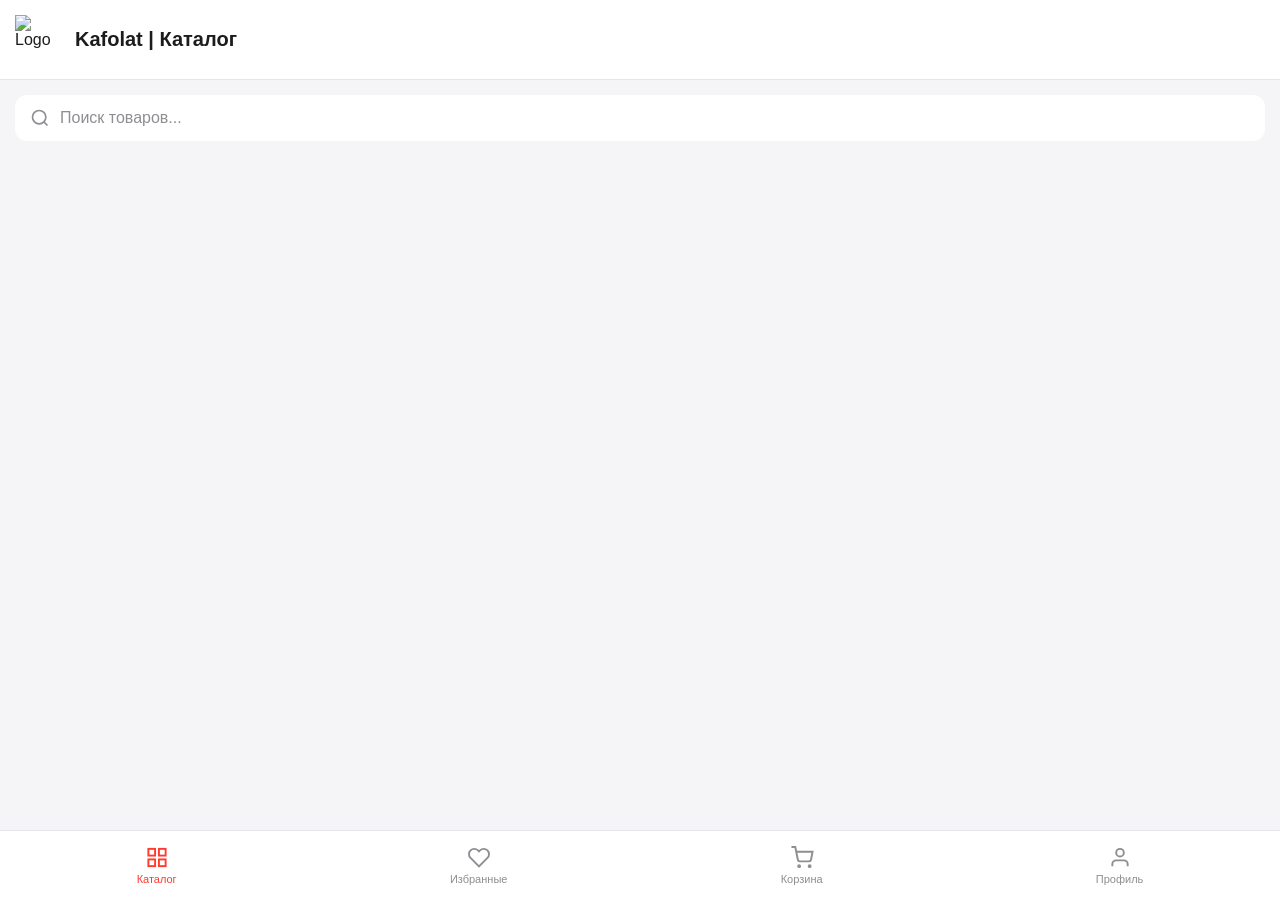
==== index.html @ 92d2509a "Update index.html" ====
<!DOCTYPE html>
<html lang="ru">
<head>
    <meta charset="UTF-8">
    <meta name="viewport" content="width=device-width, initial-scale=1.0, maximum-scale=1.0, user-scalable=no">
    <title>Каталог товаров</title>
    <link rel="stylesheet" href="style.css">
    <script src="https://telegram.org/js/telegram-web-app.js"></script>
</head>

<body>
    <!-- Header -->
    <header class="header">
        <div class="header-content">
            <img src="images/logo.png" alt="Logo" class="logo">
            <h1 class="header-title">Kafolat  |  Каталог</h1>
        </div>
    </header>

    <!-- Main Content -->
    <main class="main-content">
        <!-- Catalog Page -->
        <div id="catalog-page" class="page active">
            <!-- Search Bar -->
            <div class="search-container">
                <input type="text" id="search-input" class="search-input" placeholder="Поиск товаров...">
            </div>


            <!-- Products Grid -->
            <div class="products-grid" id="products-grid">
                <!-- Products will be loaded here by JavaScript -->
            </div>
        </div>

        <!-- Favorites Page -->
        <div id="favorites-page" class="page">
            <h2 class="page-title">Избранные товары</h2>
            <div class="products-grid" id="favorites-grid">
                <div class="empty-state">
                    <p>У вас пока нет избранных товаров</p>
                </div>
            </div>
        </div>

       <!-- Cart Page -->
<div id="cart-page" class="page">

    <!-- Cart Header -->
    <div class="cart-header">
        <h2 class="page-title">Корзина</h2>

        <button id="clear-cart-top" class="clear-cart-top">
            🗑 Очистить корзинку
        </button>
    </div>

            <div id="cart-items" class="cart-items">
                <div class="empty-state">
                    <p>Ваша корзина пуста</p>
                </div>
            </div>
            <div id="cart-summary" class="cart-summary hidden">
                <div class="cart-total">
                    <span>Итого:</span>
                    <span id="cart-total-amount">0 сум</span>
                </div>
		<button class="checkout-btn" id="checkout-btn">Оформить заказ</button>
            </div>
        </div>

        <!-- Profile Page -->
        <div id="profile-page" class="page">
            <h2 class="page-title">Профиль</h2>
            <div class="profile-content">
                <div class="profile-info">
                    <div class="profile-item">
                        <span class="profile-label">Имя:</span>
                        <span class="profile-value" id="user-name">Загрузка...</span>
                    </div>
                    <div class="profile-item">
                        <span class="profile-label">Телефон:</span>
                        <span class="profile-value" id="user-phone">Загрузка...</span>
                    </div>
                    <div class="profile-item">
                        <span class="profile-label">Город:</span>
                        <span class="profile-value" id="user-city">Загрузка...</span>
                    </div>
                </div>
                <div class="profile-orders">
                    <h3>Последние заказы</h3>
                    <div id="orders-list" class="orders-list">
                        <p class="empty-state">У вас пока нет заказов</p>
                    </div>
                </div>
            </div>
        </div>
    </main>

    <!-- Bottom Navigation -->
    <nav class="bottom-nav">
        <button class="nav-btn active" data-page="catalog">
            <svg class="nav-icon" viewBox="0 0 24 24" fill="none" stroke="currentColor" stroke-width="2">
                <rect x="3" y="3" width="7" height="7"></rect>
                <rect x="14" y="3" width="7" height="7"></rect>
                <rect x="14" y="14" width="7" height="7"></rect>
                <rect x="3" y="14" width="7" height="7"></rect>
            </svg>
            <span>Каталог</span>
        </button>
        <button class="nav-btn" data-page="favorites">
            <svg class="nav-icon" viewBox="0 0 24 24" fill="none" stroke="currentColor" stroke-width="2">
                <path d="M20.84 4.61a5.5 5.5 0 0 0-7.78 0L12 5.67l-1.06-1.06a5.5 5.5 0 0 0-7.78 7.78l1.06 1.06L12 21.23l7.78-7.78 1.06-1.06a5.5 5.5 0 0 0 0-7.78z"></path>
            </svg>
            <span>Избранные</span>
        </button>
        <button class="nav-btn" data-page="cart">
            <svg class="nav-icon" viewBox="0 0 24 24" fill="none" stroke="currentColor" stroke-width="2">
                <circle cx="9" cy="21" r="1"></circle>
                <circle cx="20" cy="21" r="1"></circle>
                <path d="M1 1h4l2.68 13.39a2 2 0 0 0 2 1.61h9.72a2 2 0 0 0 2-1.61L23 6H6"></path>
            </svg>
            <span>Корзина</span>
            <span class="cart-badge hidden" id="cart-badge">0</span>
        </button>
        <button class="nav-btn" data-page="profile">
            <svg class="nav-icon" viewBox="0 0 24 24" fill="none" stroke="currentColor" stroke-width="2">
                <path d="M20 21v-2a4 4 0 0 0-4-4H8a4 4 0 0 0-4 4v2"></path>
                <circle cx="12" cy="7" r="4"></circle>
            </svg>
            <span>Профиль</span>
        </button>
    </nav>

    <!-- Product Modal -->
    <div id="product-modal" class="modal hidden">
        <div class="modal-content">
            <button class="modal-close" id="modal-close">&times;</button>
            <div class="modal-body">
               
 	<div class="slider modal-slider" id="modal-slider" data-index="0">
  	  <div class="slides" id="modal-slides"></div>
  	  <div class="dots" id="modal-dots"></div>
		</div>

                <h3 id="modal-title"></h3>
                <p id="modal-description"></p>
                <div class="modal-price" id="modal-price"></div>
                <div class="modal-quantity">
                    <button class="qty-btn" id="qty-minus">-</button>
                  
					<input
 					 type="number"
	  				 id="qty-input"
 					 value=""
 					 min=""
  					 step=""
  					 inputmode="numeric"
					   
					/>

                    <button class="qty-btn" id="qty-plus">+</button>
                </div>
                <button class="add-to-cart-btn" id="modal-add-to-cart">Добавить в корзину</button>
            </div>
        </div>
    </div>
    <!-- Confirmation Modal -->
    <div id="confirmation-modal" class="modal hidden">
        <div class="modal-content confirmation-modal-content">
            <div class="confirmation-body">
                <svg class="confirmation-icon" viewBox="0 0 24 24" fill="none" stroke="currentColor" stroke-width="2">
                    <path d="M10.29 3.86L1.82 18a2 2 0 0 0 1.71 3h16.94a2 2 0 0 0 1.71-3L13.71 3.86a2 2 0 0 0-3.42 0z"></path>
                    <line x1="12" y1="9" x2="12" y2="13"></line>
                    <line x1="12" y1="17" x2="12.01" y2="17"></line>
                </svg>
                <h3 class="confirmation-title">Вы уверены?</h3>
                <p class="confirmation-text">После оформления заказа изменить его будет невозможно. Проверьте правильность выбранных товаров.</p>
                <div class="confirmation-buttons">
                    <button class="confirmation-btn cancel-btn" onclick="closeConfirmationDialog()">Отмена</button>
                    <button class="confirmation-btn confirm-btn" onclick="confirmCheckout()">Подтвердить заказ</button>
                </div>
            </div>
        </div>
    </div>

    <script src="app.js"></script>
</body>
</html>
---- style.css ----
* {
    margin: 0;
    padding: 0;
    box-sizing: border-box;
}

:root {
    --primary-color: #FF3B30;
    --primary-hover: #E62E24;
    --text-dark: #1C1C1E;
    --text-gray: #8E8E93;
    --bg-white: #FFFFFF;
    --bg-gray: #F5F5F7;
    --border-color: #E5E5EA;
}

/* КРИТИЧЕСКОЕ ИСПРАВЛЕНИЕ: Фиксированная высота body и html */
html, body {
    height: 100vh;
    width: 100vw;
    overflow: hidden;
    position: fixed;
    overscroll-behavior: none;
    -webkit-overflow-scrolling: touch;
}

body {
    font-family: -apple-system, BlinkMacSystemFont, 'Segoe UI', Roboto, Helvetica, Arial, sans-serif;
    background-color: var(--bg-gray);
    color: var(--text-dark);
    -webkit-tap-highlight-color: transparent;
}

/* Header */
.header {
    background: var(--bg-white);
    padding: 15px 15px;
    border-bottom: 1px solid var(--border-color);
    position: fixed;
    top: 0;
    left: 0;
    right: 0;
    z-index: 100;
    height: 80px;
}

.header-content {
    display: flex;
    align-items: center;
    gap: 12px;
}

.logo {
    width: 48px;
    height: 48px;
    object-fit: contain;
}

.header-title {
    font-size: 20px;
    font-weight: 600;
    color: var(--text-dark);
}

/* Main Content - КРИТИЧЕСКОЕ ИСПРАВЛЕНИЕ */
.main-content {
    position: fixed;
    top: 80px;
    left: 0;
    right: 0;
    bottom: 70px;
    overflow-y: scroll;
    overflow-x: hidden;
    -webkit-overflow-scrolling: touch;
    overscroll-behavior: contain;
    /* Важно: всегда должна быть возможность скролла */
    min-height: 100%;
}

.page {
    display: none;
    padding: 15px;
    animation: fadeIn 0.3s ease;
    /* КРИТИЧНО: всегда больше высоты контейнера */
    min-height: calc(100% + 1px);
    padding-bottom: 40px;
}

.page.active {
    display: block;
}

@keyframes fadeIn {
    from {
        opacity: 0;
        transform: translateY(10px);
    }
    to {
        opacity: 1;
        transform: translateY(0);
    }
}

.page-title {
    font-size: 24px;
    font-weight: 600;
    margin-bottom: 20px;
    color: var(--text-dark);
}

/* Search */
.search-container {
    margin-bottom: 15px;
}

.search-input {
    width: 100%;
    padding: 14px 16px 14px 45px;
    border: none;
    border-radius: 12px;
    font-size: 16px;
    background: var(--bg-white);
    transition: background 0.2s;
    background-image: url("data:image/svg+xml,%3Csvg xmlns='http://www.w3.org/2000/svg' width='20' height='20' viewBox='0 0 24 24' fill='none' stroke='%238E8E93' stroke-width='2'%3E%3Ccircle cx='11' cy='11' r='8'%3E%3C/circle%3E%3Cpath d='m21 21-4.35-4.35'%3E%3C/path%3E%3C/svg%3E");
    background-repeat: no-repeat;
    background-position: 15px center;
}

.search-input:focus {
    outline: none;
    background: var(--bg-white);
    box-shadow: 0 0 0 1px var(--border-color);
}

.search-input::placeholder {
    color: var(--text-gray);
}

/* Categories */
.categories {
    display: flex;
    gap: 8px;
    overflow-x: auto;
    margin-bottom: 15px;
    padding-bottom: 5px;
    -webkit-overflow-scrolling: touch;
}

.categories::-webkit-scrollbar {
    display: none;
}

.category-btn {
    padding: 10px 18px;
    border: none;
    border-radius: 20px;
    background: var(--bg-white);
    color: var(--text-dark);
    font-size: 14px;
    font-weight: 500;
    white-space: nowrap;
    cursor: pointer;
    transition: all 0.2s;
    flex-shrink: 0;
}

.category-btn.active {
    background: var(--primary-color);
    color: white;
}

/* Products Grid */
.products-grid {
    display: grid;
    grid-template-columns: repeat(2, 1fr);
    gap: 12px;
    grid-auto-rows: 1fr;
    padding-bottom: 20px;
}

@media (max-width: 360px) {
    .products-grid {
        grid-template-columns: repeat(2, 1fr);
        gap: 10px;
    }
}

@media (min-width: 768px) {
    .products-grid {
        grid-template-columns: repeat(3, 1fr);
        gap: 15px;
        max-width: 600px;
        margin: 0 auto;
    }
}

@media (min-width: 1024px) {
    .products-grid {
        grid-template-columns: repeat(4, 1fr);
        gap: 20px;
        max-width: 900px;
        margin: 0 auto;
    }
}

.product-card {
    background: var(--bg-white);
    border-radius: 16px;
    overflow: hidden;   /* 🔴 КЛЮЧЕВО */
    padding: 12px;
    cursor: pointer;
    transition: transform 0.2s, box-shadow 0.2s;
    position: relative;
    display: grid;
    grid-template-rows: auto minmax(42px, auto) auto auto;
    gap: 0;
    height: 100%;
}

.product-card:active {
    transform: scale(0.98);
}

.product-image {
    width: 100%;
    aspect-ratio: 1;
    object-fit: cover;
    border-radius: 12px;
    margin-bottom: 10px;
    background: var(--bg-gray);
}

.product-name {
    font-size: 16px;
    font-weight: 600;
    margin-bottom: 16px;
    margin-top: 5px;
    color: var(--text-dark);
    display: -webkit-box;
    -webkit-line-clamp: 2;
    -webkit-box-orient: vertical;
    overflow: hidden;
    line-height: 1.4;
    word-break: break-word;
    overflow-wrap: break-word;
    hyphens: auto;
}

.product-price {
    font-size: 24px;
    font-weight: 750;
    color: black;
    margin-bottom: 5px;
    margin-top: 16px;
}

.btn-text {
    line-height: 1;
}

.cart-icon {
    width: 18px;
    height: 18px;
}

.product-add-btn:active {
    transform: scale(0.97);
}

.cart-icon {
    width: 20px;
    height: 20px;
    flex-shrink: 0;
}

.product-add-btn:active {
    background: var(--bg-gray);
}

.favorite-btn {
    position: absolute;
    top: 10px;
    right: 10px;
    width: 30px;
    height: 30px;
    border: none;
    background: var(--bg-white);
    border-radius: 50%;
    cursor: pointer;
    display: flex;
    align-items: center;
    justify-content: center;
    box-shadow: 0 2px 8px rgba(0,0,0,0.1);
    z-index:10;
}

.favorite-btn svg {
    width: 18px;
    height: 18px;
    stroke: var(--text-gray);
}

.favorite-btn.active svg {
    fill: var(--primary-color);
    stroke: var(--primary-color);
}

/* Cart */
.cart-items {
    margin-bottom: 20px;
    padding-bottom: 180px;
}

.cart-item {
    background: var(--bg-white);
    border-radius: 12px;
    padding: 15px;
    margin-bottom: 10px;
    display: flex;
    gap: 15px;
}

.cart-item-image {
    width: 80px;
    height: 80px;
    object-fit: cover;
    border-radius: 8px;
    background: var(--bg-gray);
}

.cart-item-info {
    flex: 1;
}

.cart-item-name {
    font-size: 16px;
    font-weight: 500;
    margin-bottom: 5px;
}

.cart-item-price {
    font-size: 14px;
    color: var(--text-gray);
    margin-bottom: 10px;
}

.cart-item-controls {
    display: flex;
    align-items: center;
    gap: 10px;
}

.cart-qty-btn {
    width: 30px;
    height: 30px;
    border: 1px solid var(--border-color);
    border-radius: 8px;
    background: var(--bg-white);
    cursor: pointer;
    font-size: 18px;
    display: flex;
    align-items: center;
    justify-content: center;
}

.cart-qty {
    font-size: 16px;
    font-weight: 500;
    min-width: 30px;
    text-align: center;
}

.cart-item-remove {
    border: none;
    background: none;
    color: var(--primary-color);
    cursor: pointer;
    padding: 5px;
    font-size: 14px;
}

.cart-summary {
    background: var(--bg-white);
    border-radius: 12px 12px 0 0;
    padding: 20px;
    position: fixed;
    bottom: 70px;
    left: 0;
    right: 0;
    box-shadow: 0 -2px 10px rgba(0, 0, 0, 0.1);
    z-index: 50;
}

.cart-total {
    display: flex;
    justify-content: space-between;
    font-size: 18px;
    font-weight: 600;
    margin-bottom: 15px;
}

.checkout-btn {
    width: 100%;
    padding: 15px;
    background: var(--primary-color);
    color: white;
    border: none;
    border-radius: 12px;
    font-size: 16px;
    font-weight: 600;
    cursor: pointer;
    transition: background 0.2s;
}

.checkout-btn:active {
    background: var(--primary-hover);
}

/* Profile */
.profile-content {
    max-width: 600px;
}

.profile-info {
    background: var(--bg-white);
    border-radius: 12px;
    padding: 20px;
    margin-bottom: 20px;
}

.profile-item {
    display: flex;
    justify-content: space-between;
    padding: 12px 0;
    border-bottom: 1px solid var(--border-color);
}

.profile-item:last-child {
    border-bottom: none;
}

.profile-label {
    color: var(--text-gray);
    font-size: 14px;
}

.profile-value {
    color: var(--text-dark);
    font-size: 14px;
    font-weight: 500;
}

.profile-orders h3 {
    font-size: 18px;
    margin-bottom: 15px;
}

.orders-list {
    background: var(--bg-white);
    border-radius: 12px;
    padding: 20px;
}

.order-item {
    padding: 15px 0;
    border-bottom: 1px solid var(--border-color);
}

.order-item:last-child {
    border-bottom: none;
}

.order-id {
    font-size: 14px;
    font-weight: 600;
    color: var(--text-dark);
    margin-bottom: 5px;
}

.order-date {
    font-size: 12px;
    color: var(--text-gray);
}

/* Bottom Navigation */
.bottom-nav {
    position: fixed;
    bottom: 0;
    left: 0;
    right: 0;
    background: var(--bg-white);
    border-top: 1px solid var(--border-color);
    display: flex;
    justify-content: space-around;
    padding: 10px 0;
    z-index: 100;
    height: 70px;
}

.nav-btn {
    display: flex;
    flex-direction: column;
    align-items: center;
    gap: 4px;
    border: none;
    background: none;
    color: var(--text-gray);
    cursor: pointer;
    font-size: 11px;
    padding: 5px 15px;
    position: relative;
    transition: color 0.2s;
}

.nav-btn.active {
    color: var(--primary-color);
}

.nav-icon {
    width: 24px;
    height: 24px;
}

.cart-badge {
    position: absolute;
    top: 0;
    right: 8px;
    background: var(--primary-color);
    color: white;
    border-radius: 10px;
    padding: 2px 6px;
    font-size: 10px;
    font-weight: 600;
    min-width: 18px;
}

/* Modal */
.modal {
    position: fixed;
    top: 0;
    left: 0;
    right: 0;
    bottom: 0;
    background: rgba(0, 0, 0, 0.5);
    display: flex;
    align-items: flex-end;
    z-index: 1000;
    animation: fadeIn 0.2s ease;
    /* Предотвратить закрытие при клике на фон */
    overflow: hidden;
}

.modal.hidden {
    display: none;
}

.modal-content {
    background: var(--bg-white);
    border-radius: 20px 20px 0 0;
    padding: 20px;
    width: 100%;
    max-height: 80vh;
    overflow-y: scroll;
    animation: slideUp 0.3s ease;
    overscroll-behavior: contain;
    -webkit-overflow-scrolling: touch;
    /* КРИТИЧНО: всегда иметь возможность скролла */
    position: relative;
}

@keyframes slideUp {
    from {
        transform: translateY(100%);
    }
    to {
        transform: translateY(0);
    }
}

.modal-close {
    position: absolute;
    top: 15px;
    right: 15px;
    width: 30px;
    height: 30px;
    border: none;
    background: var(--bg-gray);
    border-radius: 50%;
    font-size: 20px;
    cursor: pointer;
    display: flex;
    align-items: center;
    justify-content: center;
}

.modal-body {
    padding-top: 20px;
    /* КРИТИЧНО: добавить padding снизу для возможности скролла */
    padding-bottom: 40px;
    min-height: 400px;
}

.modal-product-image {
    width: 100%;
    max-width: 300px;
    height: 300px;
    object-fit: cover;
    border-radius: 16px;
    margin: 0 auto 20px;
    display: block;
    background: var(--bg-gray);
}

.modal-body h3 {
    font-size: 20px;
    margin-bottom: 10px;
}

.modal-body p {
    font-size: 14px;
    color: var(--text-gray);
    margin-bottom: 15px;
    line-height: 1.5;
}

.modal-price {
    font-size: 24px;
    font-weight: 600;
    color: var(--primary-color);
    margin-bottom: 20px;
}

.modal-quantity {
    display: flex;
    align-items: center;
    gap: 15px;
    margin-bottom: 20px;
    justify-content: center;
}

.qty-btn {
    width: 40px;
    height: 40px;
    border: 1px solid var(--border-color);
    border-radius: 10px;
    background: var(--bg-white);
    font-size: 20px;
    cursor: pointer;
    display: flex;
    align-items: center;
    justify-content: center;
}

#qty-input {
    width: 90px;
    text-align: center;
    font-size: 18px;
    border: 1px solid var(--border-color);
    border-radius: 10px;
    padding: 10px;
}

.add-to-cart-btn {
    width: 100%;
    padding: 15px;
    background: var(--primary-color);
    color: white;
    border: none;
    border-radius: 12px;
    font-size: 16px;
    font-weight: 600;
    cursor: pointer;
}

/* Empty State */
.empty-state {
    text-align: center;
    padding: 40px 20px;
    color: var(--text-gray);
    /* КРИТИЧНО: минимальная высота для возможности скролла */
    min-height: 300px;
}

/* Utilities */
.hidden {
    display: none !important;
}

/* Slider */
.slider {
    width: 100%;
    aspect-ratio: 1;
    overflow: hidden;
    border-radius: 12px;
    position: relative;
    z-index: 1;
}

.slides {
    display: flex;
    transition: transform 0.3s ease;
}

.slide {
    width: 100%;
    flex-shrink: 0;
    object-fit: cover;
}

/* dots */
.dots {
    position: absolute;
    bottom: 6px;
    left: 50%;
    transform: translateX(-50%);
    display: flex;
    gap: 5px;
}

.dot {
    width: 6px;
    height: 6px;
    border-radius: 50%;
    background: rgba(255,255,255,0.5);
}

.dot.active {
    background: #ff0000;
}

/* modal slider size */
.modal-slider {
    max-width: 300px;
    margin: 0 auto 20px;
}

/* zoom */
.zoomable {
    transition: transform 0.3s ease;
}

.zoomable.zoomed {
    transform: scale(2);
}

/* Confirmation Modal */
.confirmation-modal-content {
    padding: 30px 20px;
    max-width: 400px;
    margin: 0 auto;
}

.confirmation-body {
    text-align: center;
}

.confirmation-icon {
    width: 60px;
    height: 60px;
    color: #FF9500;
    margin: 0 auto 20px;
    display: block;
}

.confirmation-title {
    font-size: 22px;
    font-weight: 600;
    color: var(--text-dark);
    margin-bottom: 12px;
}

.confirmation-text {
    font-size: 15px;
    color: var(--text-gray);
    line-height: 1.5;
    margin-bottom: 25px;
}

.confirmation-buttons {
    display: flex;
    gap: 10px;
}

.confirmation-btn {
    flex: 1;
    padding: 14px;
    border: none;
    border-radius: 12px;
    font-size: 16px;
    font-weight: 600;
    cursor: pointer;
    transition: all 0.2s;
}

.cancel-btn {
    background: var(--bg-gray);
    color: var(--text-dark);
}

.cancel-btn:active {
    background: var(--border-color);
}

.confirm-btn {
    background: var(--primary-color);
    color: white;
}

.confirm-btn:active {
    background: var(--primary-hover);
}

.product-badge {
    position: absolute;
    top: 10px;
    left: 10px;
    padding: 6px 10px;
    border-radius: 10px;
    font-size: 11px;
    font-weight: 700;
    color: #fff;
    z-index: 5;
    pointer-events: none;
}

.product-badge.hit {
  position: absolute;
  top: 12px;
  left: 12px;

  padding: 4px 10px;
  font-size: 12px;
  font-weight: 600;
  line-height: 1;

  color: #ffffff;
  background: linear-gradient(135deg, #ff3d00, #ff00c8);

  border-radius: 14px;
  z-index: 5;

  box-shadow: 0 4px 10px rgba(255, 0, 200, 0.35);
  white-space: nowrap;
}


.product-badge.new {
    background: linear-gradient(135deg, #34c759, #28a745);
}

.cart-header {
    display: flex;
    align-items: center;
    justify-content: space-between;
    margin-bottom: 30px;
}

.clear-cart-top {
    background: #ff3b30;
    border: 1px solid #ff3b30;
    color: #fff;
    border: ;
    font-size: 14px;
    font-weight: 600;

    padding: 6px 12px;
    border-radius: 10px;

    cursor: pointer;
    white-space: nowrap;

    display: flex;
    align-items: center;
    justify-content: center;
}

.clear-cart-top:active {
    background: #ff3b30;
    color: #fff;
}
.product-pack {
  margin-top: 4px;
  font-size: 13px;
  color: #8e8e93;
}
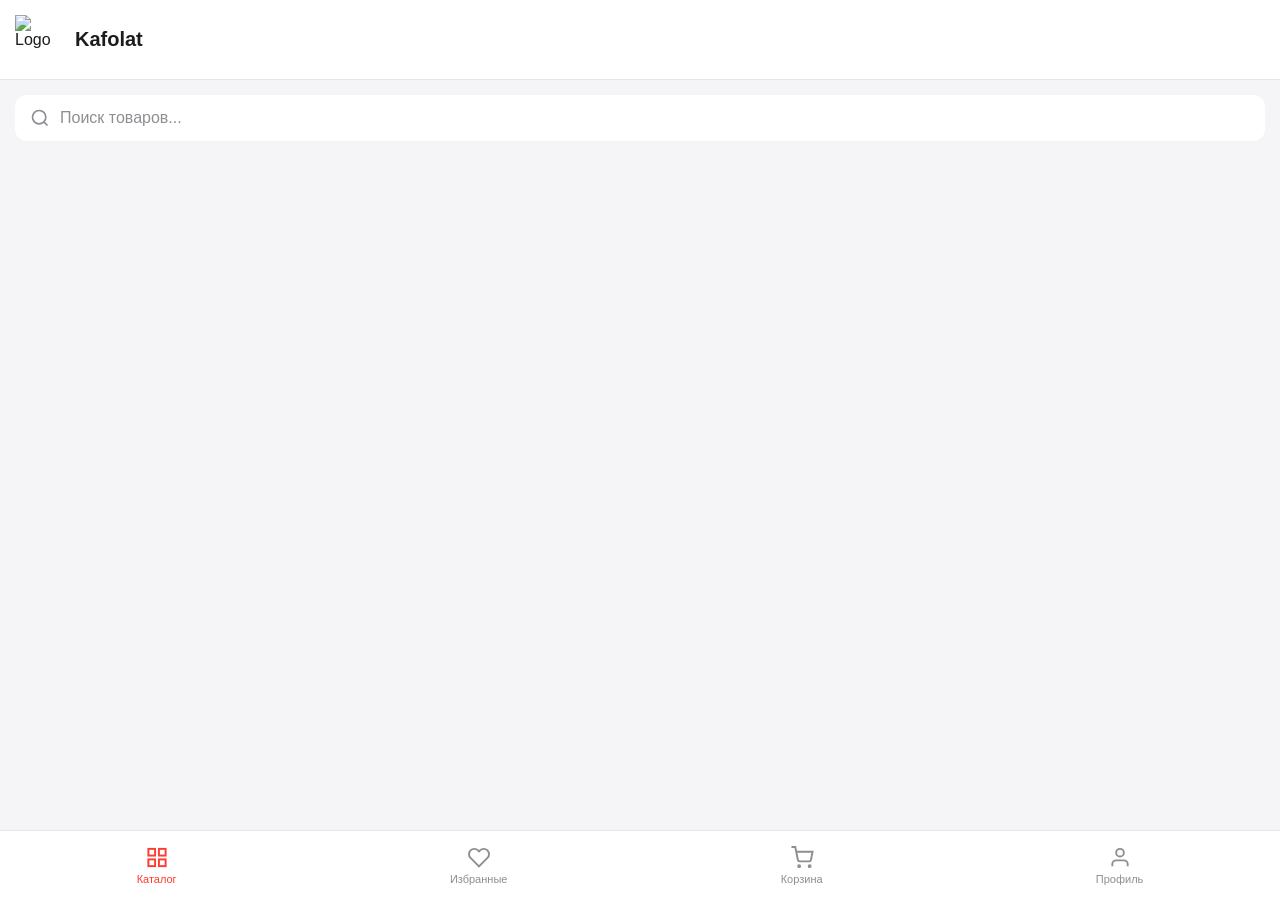
==== commit f543b76d: "Update index.html" ====
--- a/index.html
+++ b/index.html
@@ -1,190 +1,198 @@
-<!DOCTYPE html>
-<html lang="ru">
-<head>
-    <meta charset="UTF-8">
-    <meta name="viewport" content="width=device-width, initial-scale=1.0, maximum-scale=1.0, user-scalable=no">
-    <title>Каталог товаров</title>
-    <link rel="stylesheet" href="style.css">
-    <script src="https://telegram.org/js/telegram-web-app.js"></script>
-</head>
-
-<body>
-    <!-- Header -->
-    <header class="header">
-        <div class="header-content">
-            <img src="images/logo.png" alt="Logo" class="logo">
-            <h1 class="header-title">Kafolat  |  Каталог</h1>
-        </div>
-    </header>
-
-    <!-- Main Content -->
-    <main class="main-content">
-        <!-- Catalog Page -->
-        <div id="catalog-page" class="page active">
-            <!-- Search Bar -->
-            <div class="search-container">
-                <input type="text" id="search-input" class="search-input" placeholder="Поиск товаров...">
-            </div>
-
-
-            <!-- Products Grid -->
-            <div class="products-grid" id="products-grid">
-                <!-- Products will be loaded here by JavaScript -->
-            </div>
-        </div>
-
-        <!-- Favorites Page -->
-        <div id="favorites-page" class="page">
-            <h2 class="page-title">Избранные товары</h2>
-            <div class="products-grid" id="favorites-grid">
-                <div class="empty-state">
-                    <p>У вас пока нет избранных товаров</p>
-                </div>
-            </div>
-        </div>
-
-       <!-- Cart Page -->
-<div id="cart-page" class="page">
-
-    <!-- Cart Header -->
-    <div class="cart-header">
-        <h2 class="page-title">Корзина</h2>
-
-        <button id="clear-cart-top" class="clear-cart-top">
-            🗑 Очистить корзинку
-        </button>
-    </div>
-
-            <div id="cart-items" class="cart-items">
-                <div class="empty-state">
-                    <p>Ваша корзина пуста</p>
-                </div>
-            </div>
-            <div id="cart-summary" class="cart-summary hidden">
-                <div class="cart-total">
-                    <span>Итого:</span>
-                    <span id="cart-total-amount">0 сум</span>
-                </div>
-		<button class="checkout-btn" id="checkout-btn">Оформить заказ</button>
-            </div>
-        </div>
-
-        <!-- Profile Page -->
-        <div id="profile-page" class="page">
-            <h2 class="page-title">Профиль</h2>
-            <div class="profile-content">
-                <div class="profile-info">
-                    <div class="profile-item">
-                        <span class="profile-label">Имя:</span>
-                        <span class="profile-value" id="user-name">Загрузка...</span>
-                    </div>
-                    <div class="profile-item">
-                        <span class="profile-label">Телефон:</span>
-                        <span class="profile-value" id="user-phone">Загрузка...</span>
-                    </div>
-                    <div class="profile-item">
-                        <span class="profile-label">Город:</span>
-                        <span class="profile-value" id="user-city">Загрузка...</span>
-                    </div>
-                </div>
-                <div class="profile-orders">
-                    <h3>Последние заказы</h3>
-                    <div id="orders-list" class="orders-list">
-                        <p class="empty-state">У вас пока нет заказов</p>
-                    </div>
-                </div>
-            </div>
-        </div>
-    </main>
-
-    <!-- Bottom Navigation -->
-    <nav class="bottom-nav">
-        <button class="nav-btn active" data-page="catalog">
-            <svg class="nav-icon" viewBox="0 0 24 24" fill="none" stroke="currentColor" stroke-width="2">
-                <rect x="3" y="3" width="7" height="7"></rect>
-                <rect x="14" y="3" width="7" height="7"></rect>
-                <rect x="14" y="14" width="7" height="7"></rect>
-                <rect x="3" y="14" width="7" height="7"></rect>
-            </svg>
-            <span>Каталог</span>
-        </button>
-        <button class="nav-btn" data-page="favorites">
-            <svg class="nav-icon" viewBox="0 0 24 24" fill="none" stroke="currentColor" stroke-width="2">
-                <path d="M20.84 4.61a5.5 5.5 0 0 0-7.78 0L12 5.67l-1.06-1.06a5.5 5.5 0 0 0-7.78 7.78l1.06 1.06L12 21.23l7.78-7.78 1.06-1.06a5.5 5.5 0 0 0 0-7.78z"></path>
-            </svg>
-            <span>Избранные</span>
-        </button>
-        <button class="nav-btn" data-page="cart">
-            <svg class="nav-icon" viewBox="0 0 24 24" fill="none" stroke="currentColor" stroke-width="2">
-                <circle cx="9" cy="21" r="1"></circle>
-                <circle cx="20" cy="21" r="1"></circle>
-                <path d="M1 1h4l2.68 13.39a2 2 0 0 0 2 1.61h9.72a2 2 0 0 0 2-1.61L23 6H6"></path>
-            </svg>
-            <span>Корзина</span>
-            <span class="cart-badge hidden" id="cart-badge">0</span>
-        </button>
-        <button class="nav-btn" data-page="profile">
-            <svg class="nav-icon" viewBox="0 0 24 24" fill="none" stroke="currentColor" stroke-width="2">
-                <path d="M20 21v-2a4 4 0 0 0-4-4H8a4 4 0 0 0-4 4v2"></path>
-                <circle cx="12" cy="7" r="4"></circle>
-            </svg>
-            <span>Профиль</span>
-        </button>
-    </nav>
-
-    <!-- Product Modal -->
-    <div id="product-modal" class="modal hidden">
-        <div class="modal-content">
-            <button class="modal-close" id="modal-close">&times;</button>
-            <div class="modal-body">
-               
- 	<div class="slider modal-slider" id="modal-slider" data-index="0">
-  	  <div class="slides" id="modal-slides"></div>
-  	  <div class="dots" id="modal-dots"></div>
-		</div>
-
-                <h3 id="modal-title"></h3>
-                <p id="modal-description"></p>
-                <div class="modal-price" id="modal-price"></div>
-                <div class="modal-quantity">
-                    <button class="qty-btn" id="qty-minus">-</button>
-                  
-					<input
- 					 type="number"
-	  				 id="qty-input"
- 					 value=""
- 					 min=""
-  					 step=""
-  					 inputmode="numeric"
-					   
-					/>
-
-                    <button class="qty-btn" id="qty-plus">+</button>
-                </div>
-                <button class="add-to-cart-btn" id="modal-add-to-cart">Добавить в корзину</button>
-            </div>
-        </div>
-    </div>
-    <!-- Confirmation Modal -->
-    <div id="confirmation-modal" class="modal hidden">
-        <div class="modal-content confirmation-modal-content">
-            <div class="confirmation-body">
-                <svg class="confirmation-icon" viewBox="0 0 24 24" fill="none" stroke="currentColor" stroke-width="2">
-                    <path d="M10.29 3.86L1.82 18a2 2 0 0 0 1.71 3h16.94a2 2 0 0 0 1.71-3L13.71 3.86a2 2 0 0 0-3.42 0z"></path>
-                    <line x1="12" y1="9" x2="12" y2="13"></line>
-                    <line x1="12" y1="17" x2="12.01" y2="17"></line>
-                </svg>
-                <h3 class="confirmation-title">Вы уверены?</h3>
-                <p class="confirmation-text">После оформления заказа изменить его будет невозможно. Проверьте правильность выбранных товаров.</p>
-                <div class="confirmation-buttons">
-                    <button class="confirmation-btn cancel-btn" onclick="closeConfirmationDialog()">Отмена</button>
-                    <button class="confirmation-btn confirm-btn" onclick="confirmCheckout()">Подтвердить заказ</button>
-                </div>
-            </div>
-        </div>
-    </div>
-
-    <script src="app.js"></script>
-</body>
-</html>
-
+<!DOCTYPE html>
+<html lang="ru">
+<head>
+    <meta charset="UTF-8">
+    <meta name="viewport" content="width=device-width, initial-scale=1.0, maximum-scale=1.0, user-scalable=no">
+    <title>Каталог товаров</title>
+    <link rel="stylesheet" href="style.css">
+    <script src="https://telegram.org/js/telegram-web-app.js"></script>
+</head>
+
+<body>
+    <!-- Header -->
+    <header class="header">
+        <div class="header-content">
+            <img src="https://asadbekkasimov.github.io/kafolatdillers/images/logo.png" alt="Logo" class="logo">
+            <h1 class="header-title">Kafolat</h1>
+        </div>
+    </header>
+
+    <!-- Main Content -->
+    <main class="main-content">
+        <!-- Catalog Page -->
+        <div id="catalog-page" class="page active">
+            <!-- Sticky Search & Groups Container -->
+            <div class="sticky-header">
+                <!-- Search Bar -->
+                <div class="search-container">
+                    <input type="text" id="search-input" class="search-input" placeholder="Поиск товаров...">
+                </div>
+
+                <!-- Group Navigation Buttons -->
+                <div class="groups-nav" id="groups-nav">
+                    <!-- Будут добавлены динамически -->
+                </div>
+            </div>
+
+            <!-- Products by Groups -->
+            <div class="products-by-groups" id="products-by-groups">
+                <!-- Группы товаров будут загружены здесь -->
+            </div>
+        </div>
+
+        <!-- Favorites Page -->
+        <div id="favorites-page" class="page">
+            <h2 class="page-title">Избранные товары</h2>
+            <div class="favorites-container">
+                <div class="products-grid" id="favorites-grid">
+                    <div class="empty-state">
+                        <p>У вас пока нет избранных товаров</p>
+                    </div>
+                </div>
+            </div>
+        </div>
+
+       <!-- Cart Page -->
+<div id="cart-page" class="page">
+
+    <!-- Cart Header -->
+    <div class="cart-header">
+        <h2 class="page-title">Корзина</h2>
+
+        <button id="clear-cart-top" class="clear-cart-top">
+            🗑 Очистить корзинку
+        </button>
+    </div>
+
+            <div id="cart-items" class="cart-items">
+                <div class="empty-state">
+                    <p>Ваша корзина пуста</p>
+                </div>
+            </div>
+            <div id="cart-summary" class="cart-summary hidden">
+                <div class="cart-total">
+                    <span>Итого:</span>
+                    <span id="cart-total-amount">0 сум</span>
+                </div>
+		<button class="checkout-btn" id="checkout-btn">Оформить заказ</button>
+            </div>
+        </div>
+
+        <!-- Profile Page -->
+        <div id="profile-page" class="page">
+            <h2 class="page-title">Профиль</h2>
+            <div class="profile-content">
+                <div class="profile-info">
+                    <div class="profile-item">
+                        <span class="profile-label">Имя:</span>
+                        <span class="profile-value" id="user-name">Загрузка...</span>
+                    </div>
+                    <div class="profile-item">
+                        <span class="profile-label">Телефон:</span>
+                        <span class="profile-value" id="user-phone">Загрузка...</span>
+                    </div>
+                    <div class="profile-item">
+                        <span class="profile-label">Город:</span>
+                        <span class="profile-value" id="user-city">Загрузка...</span>
+                    </div>
+                </div>
+                <div class="profile-orders">
+                    <h3>Последние заказы</h3>
+                    <div id="orders-list" class="orders-list">
+                        <p class="empty-state">У вас пока нет заказов</p>
+                    </div>
+                </div>
+            </div>
+        </div>
+    </main>
+
+    <!-- Bottom Navigation -->
+    <nav class="bottom-nav">
+        <button class="nav-btn active" data-page="catalog">
+            <svg class="nav-icon" viewBox="0 0 24 24" fill="none" stroke="currentColor" stroke-width="2">
+                <rect x="3" y="3" width="7" height="7"></rect>
+                <rect x="14" y="3" width="7" height="7"></rect>
+                <rect x="14" y="14" width="7" height="7"></rect>
+                <rect x="3" y="14" width="7" height="7"></rect>
+            </svg>
+            <span>Каталог</span>
+        </button>
+        <button class="nav-btn" data-page="favorites">
+            <svg class="nav-icon" viewBox="0 0 24 24" fill="none" stroke="currentColor" stroke-width="2">
+                <path d="M20.84 4.61a5.5 5.5 0 0 0-7.78 0L12 5.67l-1.06-1.06a5.5 5.5 0 0 0-7.78 7.78l1.06 1.06L12 21.23l7.78-7.78 1.06-1.06a5.5 5.5 0 0 0 0-7.78z"></path>
+            </svg>
+            <span>Избранные</span>
+        </button>
+        <button class="nav-btn" data-page="cart">
+            <svg class="nav-icon" viewBox="0 0 24 24" fill="none" stroke="currentColor" stroke-width="2">
+                <circle cx="9" cy="21" r="1"></circle>
+                <circle cx="20" cy="21" r="1"></circle>
+                <path d="M1 1h4l2.68 13.39a2 2 0 0 0 2 1.61h9.72a2 2 0 0 0 2-1.61L23 6H6"></path>
+            </svg>
+            <span>Корзина</span>
+            <span class="cart-badge hidden" id="cart-badge">0</span>
+        </button>
+        <button class="nav-btn" data-page="profile">
+            <svg class="nav-icon" viewBox="0 0 24 24" fill="none" stroke="currentColor" stroke-width="2">
+                <path d="M20 21v-2a4 4 0 0 0-4-4H8a4 4 0 0 0-4 4v2"></path>
+                <circle cx="12" cy="7" r="4"></circle>
+            </svg>
+            <span>Профиль</span>
+        </button>
+    </nav>
+
+    <!-- Product Modal -->
+    <div id="product-modal" class="modal hidden">
+        <div class="modal-content">
+            <button class="modal-close" id="modal-close">&times;</button>
+            <div class="modal-body">
+               
+ 	<div class="slider modal-slider" id="modal-slider" data-index="0">
+  	  <div class="slides" id="modal-slides"></div>
+  	  <div class="dots" id="modal-dots"></div>
+		</div>
+
+                <h3 id="modal-title"></h3>
+                <p id="modal-description"></p>
+                <div class="modal-price" id="modal-price"></div>
+                <div class="modal-quantity">
+                    <button class="qty-btn" id="qty-minus">-</button>
+                  
+					<input
+ 					 type="number"
+	  				 id="qty-input"
+ 					 value=""
+ 					 min=""
+  					 step=""
+  					 inputmode="numeric"
+					   
+					/>
+
+                    <button class="qty-btn" id="qty-plus">+</button>
+                </div>
+                <button class="add-to-cart-btn" id="modal-add-to-cart">Добавить в корзину</button>
+            </div>
+        </div>
+    </div>
+    <!-- Confirmation Modal -->
+    <div id="confirmation-modal" class="modal hidden">
+        <div class="modal-content confirmation-modal-content">
+            <div class="confirmation-body">
+                <svg class="confirmation-icon" viewBox="0 0 24 24" fill="none" stroke="currentColor" stroke-width="2">
+                    <path d="M10.29 3.86L1.82 18a2 2 0 0 0 1.71 3h16.94a2 2 0 0 0 1.71-3L13.71 3.86a2 2 0 0 0-3.42 0z"></path>
+                    <line x1="12" y1="9" x2="12" y2="13"></line>
+                    <line x1="12" y1="17" x2="12.01" y2="17"></line>
+                </svg>
+                <h3 class="confirmation-title">Вы уверены?</h3>
+                <p class="confirmation-text">После оформления заказа изменить его будет невозможно. Проверьте правильность выбранных товаров.</p>
+                <div class="confirmation-buttons">
+                    <button class="confirmation-btn cancel-btn" onclick="closeConfirmationDialog()">Отмена</button>
+                    <button class="confirmation-btn confirm-btn" onclick="confirmCheckout()">Подтвердить заказ</button>
+                </div>
+            </div>
+        </div>
+    </div>
+
+    <script src="app.js"></script>
+</body>
+</html>
--- a/style.css
+++ b/style.css
@@ -73,17 +73,21 @@
     overflow-x: hidden;
     -webkit-overflow-scrolling: touch;
     overscroll-behavior: contain;
-    /* Важно: всегда должна быть возможность скролла */
     min-height: 100%;
+    /* Скрываем скроллбар для предотвращения сдвига */
+    scrollbar-width: none; /* Firefox */
+    -ms-overflow-style: none; /* IE и Edge */
+}
+
+.main-content::-webkit-scrollbar {
+    display: none; /* Chrome, Safari, Opera */
 }
 
 .page {
     display: none;
-    padding: 15px;
     animation: fadeIn 0.3s ease;
-    /* КРИТИЧНО: всегда больше высоты контейнера */
     min-height: calc(100% + 1px);
-    padding-bottom: 40px;
+    padding-bottom: 200px; /* Увеличенный отступ снизу для всех страниц */
 }
 
 .page.active {
@@ -106,11 +110,26 @@
     font-weight: 600;
     margin-bottom: 20px;
     color: var(--text-dark);
+    padding: 0 15px;
+}
+
+/* ==================== STICKY HEADER ==================== */
+.sticky-header {
+    position: sticky;
+    top: 0;
+    left: 0;
+    right: 0;
+    z-index: 50;
+    background: var(--bg-gray);
+    padding: 15px 0 0;
+    margin: 0;
+    width: 100%;
 }
 
 /* Search */
 .search-container {
-    margin-bottom: 15px;
+    margin-bottom: 12px;
+    padding: 0 15px;
 }
 
 .search-input {
@@ -136,21 +155,23 @@
     color: var(--text-gray);
 }
 
-/* Categories */
-.categories {
+/* ==================== GROUP NAVIGATION ==================== */
+.groups-nav {
     display: flex;
     gap: 8px;
     overflow-x: auto;
-    margin-bottom: 15px;
-    padding-bottom: 5px;
+    padding: 0 15px 12px;
+    margin-bottom: 8px;
     -webkit-overflow-scrolling: touch;
-}
-
-.categories::-webkit-scrollbar {
+    scrollbar-width: none;
+    -ms-overflow-style: none;
+}
+
+.groups-nav::-webkit-scrollbar {
     display: none;
 }
 
-.category-btn {
+.group-btn {
     padding: 10px 18px;
     border: none;
     border-radius: 20px;
@@ -164,9 +185,32 @@
     flex-shrink: 0;
 }
 
-.category-btn.active {
+.group-btn.active {
     background: var(--primary-color);
     color: white;
+}
+
+.group-btn:active {
+    transform: scale(0.96);
+}
+
+/* ==================== PRODUCTS BY GROUPS ==================== */
+.products-by-groups {
+    padding: 15px;
+    padding-bottom: 200px; /* Увеличенный отступ снизу чтобы последние карточки были видны */
+}
+
+.product-group-section {
+    margin-bottom: 30px;
+    scroll-margin-top: 150px; /* Учитываем sticky header */
+}
+
+.group-title {
+    font-size: 20px;
+    font-weight: 600;
+    color: var(--text-dark);
+    margin-bottom: 15px;
+    padding-left: 4px;
 }
 
 /* Products Grid */
@@ -178,6 +222,14 @@
     padding-bottom: 20px;
 }
 
+#catalog-page {
+    padding: 0;
+}
+
+.favorites-container {
+    padding: 0 15px 80px;
+}
+
 @media (max-width: 360px) {
     .products-grid {
         grid-template-columns: repeat(2, 1fr);
@@ -206,13 +258,13 @@
 .product-card {
     background: var(--bg-white);
     border-radius: 16px;
-    overflow: hidden;   /* 🔴 КЛЮЧЕВО */
+    overflow: hidden;
     padding: 12px;
     cursor: pointer;
     transition: transform 0.2s, box-shadow 0.2s;
     position: relative;
-    display: grid;
-    grid-template-rows: auto minmax(42px, auto) auto auto;
+    display: flex;
+    flex-direction: column;
     gap: 0;
     height: 100%;
 }
@@ -226,32 +278,41 @@
     aspect-ratio: 1;
     object-fit: cover;
     border-radius: 12px;
-    margin-bottom: 10px;
+    margin-bottom: 8px;
     background: var(--bg-gray);
 }
 
 .product-name {
-    font-size: 16px;
-    font-weight: 600;
-    margin-bottom: 16px;
-    margin-top: 5px;
+    font-size: 15px;
+    font-weight: 600;
+    margin-bottom: 4px;
+    margin-top: 0;
     color: var(--text-dark);
     display: -webkit-box;
     -webkit-line-clamp: 2;
     -webkit-box-orient: vertical;
     overflow: hidden;
-    line-height: 1.4;
+    line-height: 1.3;
+    min-height: 39px;
     word-break: break-word;
     overflow-wrap: break-word;
     hyphens: auto;
 }
 
 .product-price {
-    font-size: 24px;
+    font-size: 22px;
     font-weight: 750;
     color: black;
-    margin-bottom: 5px;
-    margin-top: 16px;
+    margin-bottom: 4px;
+    margin-top: 0;
+}
+
+.product-pack {
+    margin-top: 0;
+    margin-bottom: 8px;
+    font-size: 12px;
+    color: #8e8e93;
+    line-height: 1.2;
 }
 
 .btn-text {
@@ -263,18 +324,34 @@
     height: 18px;
 }
 
+.product-add-btn {
+    margin-top: auto;
+    width: 100%;
+    padding: 9px;
+    border: none;
+    border-radius: 10px;
+    background: var(--bg-white);
+    border: 1.5px solid var(--border-color);
+    color: var(--text-dark);
+    font-size: 13px;
+    font-weight: 600;
+    cursor: pointer;
+    transition: all 0.2s;
+    display: flex;
+    align-items: center;
+    justify-content: center;
+    gap: 5px;
+}
+
 .product-add-btn:active {
     transform: scale(0.97);
+    background: var(--bg-gray);
 }
 
 .cart-icon {
     width: 20px;
     height: 20px;
     flex-shrink: 0;
-}
-
-.product-add-btn:active {
-    background: var(--bg-gray);
 }
 
 .favorite-btn {
@@ -308,7 +385,7 @@
 /* Cart */
 .cart-items {
     margin-bottom: 20px;
-    padding-bottom: 180px;
+    padding: 0 15px 180px;
 }
 
 .cart-item {
@@ -419,6 +496,7 @@
 /* Profile */
 .profile-content {
     max-width: 600px;
+    padding: 0 15px;
 }
 
 .profile-info {
@@ -546,7 +624,6 @@
     align-items: flex-end;
     z-index: 1000;
     animation: fadeIn 0.2s ease;
-    /* Предотвратить закрытие при клике на фон */
     overflow: hidden;
 }
 
@@ -564,7 +641,6 @@
     animation: slideUp 0.3s ease;
     overscroll-behavior: contain;
     -webkit-overflow-scrolling: touch;
-    /* КРИТИЧНО: всегда иметь возможность скролла */
     position: relative;
 }
 
@@ -595,7 +671,6 @@
 
 .modal-body {
     padding-top: 20px;
-    /* КРИТИЧНО: добавить padding снизу для возможности скролла */
     padding-bottom: 40px;
     min-height: 400px;
 }
@@ -677,7 +752,6 @@
     text-align: center;
     padding: 40px 20px;
     color: var(--text-gray);
-    /* КРИТИЧНО: минимальная высота для возможности скролла */
     min-height: 300px;
 }
 
@@ -853,13 +927,13 @@
     align-items: center;
     justify-content: space-between;
     margin-bottom: 30px;
+    padding: 0 15px;
 }
 
 .clear-cart-top {
     background: #ff3b30;
     border: 1px solid #ff3b30;
     color: #fff;
-    border: ;
     font-size: 14px;
     font-weight: 600;
 
@@ -878,10 +952,4 @@
     background: #ff3b30;
     color: #fff;
 }
-.product-pack {
-  margin-top: 4px;
-  font-size: 13px;
-  color: #8e8e93;
-}
-
-
+
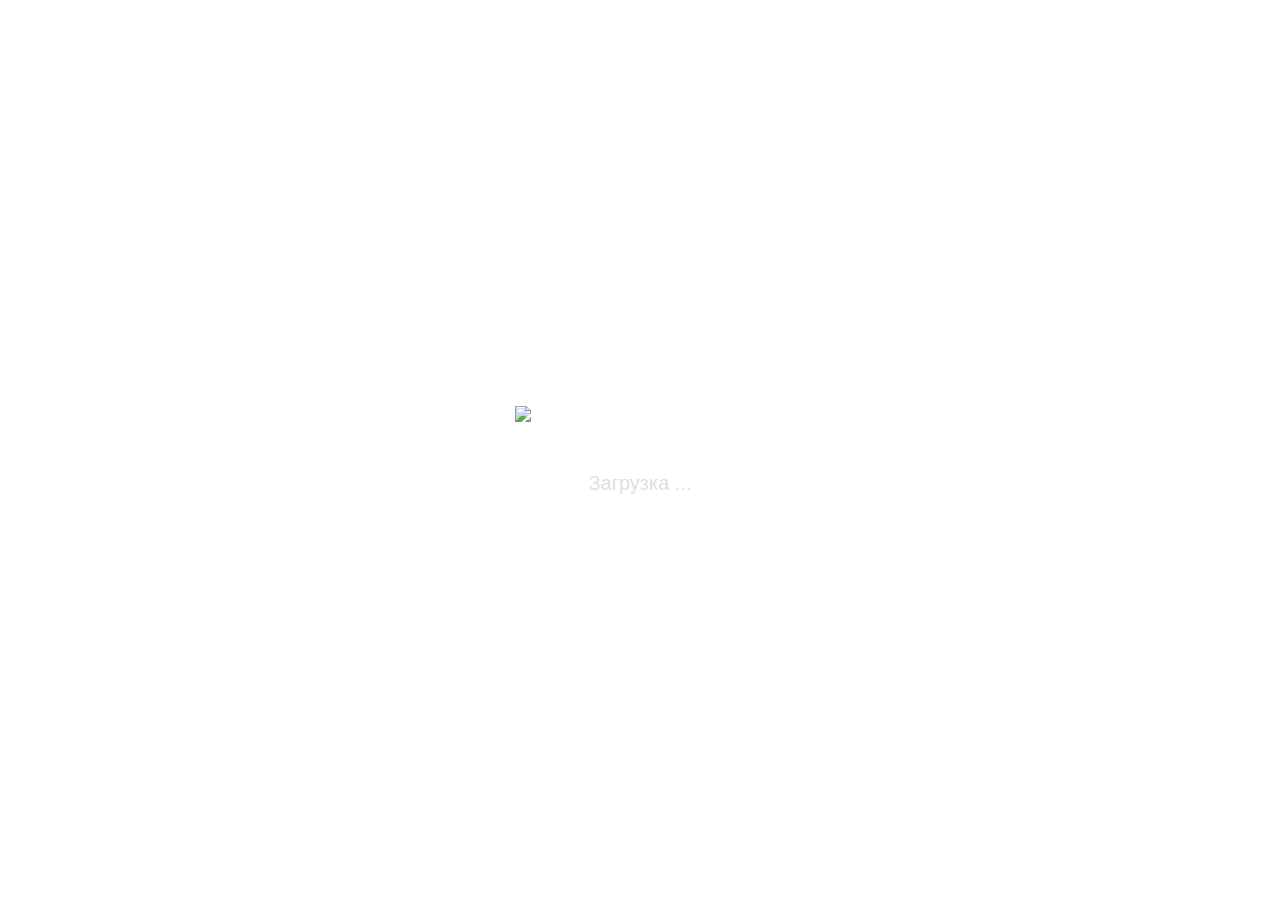
==== commit 46030a8f: "Add files via upload" ====
--- a/index.html
+++ b/index.html
@@ -9,6 +9,11 @@
 </head>
 
 <body>
+	<div id="loader">
+   <img src="https://asadbekkasimov.github.io/kafolatdillers/images/logo.png" class="loader-logo">
+   <div class="loader-text">Загрузка ...</div>
+	</div>
+
     <!-- Header -->
     <header class="header">
         <div class="header-content">
@@ -193,6 +198,19 @@
         </div>
     </div>
 
+    <!-- Order Detail Modal -->
+    <div id="order-detail-modal" class="modal hidden">
+        <div class="modal-content order-detail-modal-content">
+            <button class="modal-close" onclick="closeOrderModal()">&times;</button>
+            <div class="modal-body order-detail-body">
+                <h3 id="order-modal-title" class="order-modal-title"></h3>
+                <p id="order-modal-date" class="order-modal-date"></p>
+                <div id="order-modal-items" class="order-modal-items"></div>
+                <div id="order-modal-total" class="order-modal-total"></div>
+            </div>
+        </div>
+    </div>
+
     <script src="app.js"></script>
 </body>
 </html>
--- a/style.css
+++ b/style.css
@@ -42,6 +42,8 @@
     right: 0;
     z-index: 100;
     height: 80px;
+
+
 }
 
 .header-content {
@@ -633,16 +635,15 @@
 
 .modal-content {
     background: var(--bg-white);
-    border-radius: 20px 20px 0 0;
+    border-radius: 0;          /* убираем rounded — full screen */
     padding: 20px;
     width: 100%;
-    max-height: 80vh;
-    overflow-y: scroll;
+    height: 100vh;             /* ← ВАЖНО */
+    overflow-y: auto;
     animation: slideUp 0.3s ease;
-    overscroll-behavior: contain;
-    -webkit-overflow-scrolling: touch;
     position: relative;
 }
+
 
 @keyframes slideUp {
     from {
@@ -651,6 +652,10 @@
     to {
         transform: translateY(0);
     }
+}
+
+#modal-description{
+    white-space: pre-line;
 }
 
 .modal-close {
@@ -768,6 +773,8 @@
     border-radius: 12px;
     position: relative;
     z-index: 1;
+    background: #9c9c9c;
+
 }
 
 .slides {
@@ -795,7 +802,8 @@
     width: 6px;
     height: 6px;
     border-radius: 50%;
-    background: rgba(255,255,255,0.5);
+    background: #9c9c9c;
+    
 }
 
 .dot.active {
@@ -952,4 +960,160 @@
     background: #ff3b30;
     color: #fff;
 }
-
+/* ===== LOADER ===== */
+
+#loader{
+  position:fixed;
+  top:0;
+  left:0;
+  width:100%;
+  height:100vh;
+  background:#ffffff;
+  display:flex;
+  flex-direction:column;
+  justify-content:center;
+  align-items:center;
+  z-index:9999;
+  transition:0.5s ease;
+}
+
+.loader-logo{
+  width:250px;
+  animation:pulse 1s infinite alternate;
+}
+
+.loader-text{
+  margin-top:50px;
+  font-size:20px;
+  color:#dedede;
+}
+
+@keyframes pulse{
+  from{ transform:scale(0.95); opacity:.6;}
+  to{ transform:scale(1.05); opacity:1;}
+}
+
+.cart-item-meta{
+font-size:12px;
+color:#8E8E93;
+margin-bottom:6px;
+line-height:1.4;
+}
+
+
+
+/* Order Item Clickable */
+.order-item {
+    display: flex;
+    align-items: center;
+    justify-content: space-between;
+    cursor: pointer;
+    transition: background 0.15s;
+    padding: 12px 0;
+    border-bottom: 1px solid var(--border-color);
+}
+.order-item:last-child { border-bottom: none; }
+.order-item:active { background: var(--bg-gray); }
+.order-item-left { flex: 1; }
+.order-arrow {
+    width: 18px;
+    height: 18px;
+    color: var(--text-gray);
+    flex-shrink: 0;
+    margin-left: 8px;
+}
+
+/* Order Detail Modal */
+.order-detail-modal-content {
+    max-height: 85vh;
+    display: flex;
+    flex-direction: column;
+}
+.order-detail-body {
+    display: flex;
+    flex-direction: column;
+    overflow: hidden;
+}
+.order-modal-title {
+    font-size: 18px;
+    font-weight: 700;
+    color: var(--text-dark);
+    margin-bottom: 4px;
+}
+.order-modal-date {
+    font-size: 13px;
+    color: var(--text-gray);
+    margin-bottom: 16px;
+}
+.order-modal-items {
+    flex: 1;
+    overflow-y: auto;
+    -webkit-overflow-scrolling: touch;
+    display: flex;
+    flex-direction: column;
+    gap: 12px;
+    margin-bottom: 16px;
+}
+.order-detail-item {
+    display: flex;
+    align-items: center;
+    gap: 12px;
+    padding: 10px;
+    background: var(--bg-gray);
+    border-radius: 12px;
+}
+.order-detail-img {
+    width: 64px;
+    height: 64px;
+    object-fit: contain;
+    border-radius: 8px;
+    flex-shrink: 0;
+    background: #fff;
+}
+.order-detail-img-placeholder {
+    width: 64px;
+    height: 64px;
+    background: var(--border-color);
+    border-radius: 8px;
+    flex-shrink: 0;
+}
+.order-detail-info {
+    flex: 1;
+    display: flex;
+    flex-direction: column;
+    gap: 3px;
+}
+.order-detail-name {
+    font-size: 14px;
+    font-weight: 600;
+    color: var(--text-dark);
+    line-height: 1.3;
+}
+.order-detail-meta {
+    font-size: 12px;
+    color: var(--text-gray);
+}
+.order-detail-price {
+    font-size: 13px;
+    color: var(--primary-color);
+    font-weight: 500;
+}
+.order-modal-total {
+    border-top: 1px solid var(--border-color);
+    padding-top: 12px;
+    display: flex;
+    flex-direction: column;
+    gap: 6px;
+}
+.order-total-row {
+    display: flex;
+    justify-content: space-between;
+    font-size: 15px;
+    font-weight: 700;
+    color: var(--text-dark);
+}
+.order-total-row.secondary {
+    font-size: 13px;
+    font-weight: 500;
+    color: var(--text-gray);
+}
